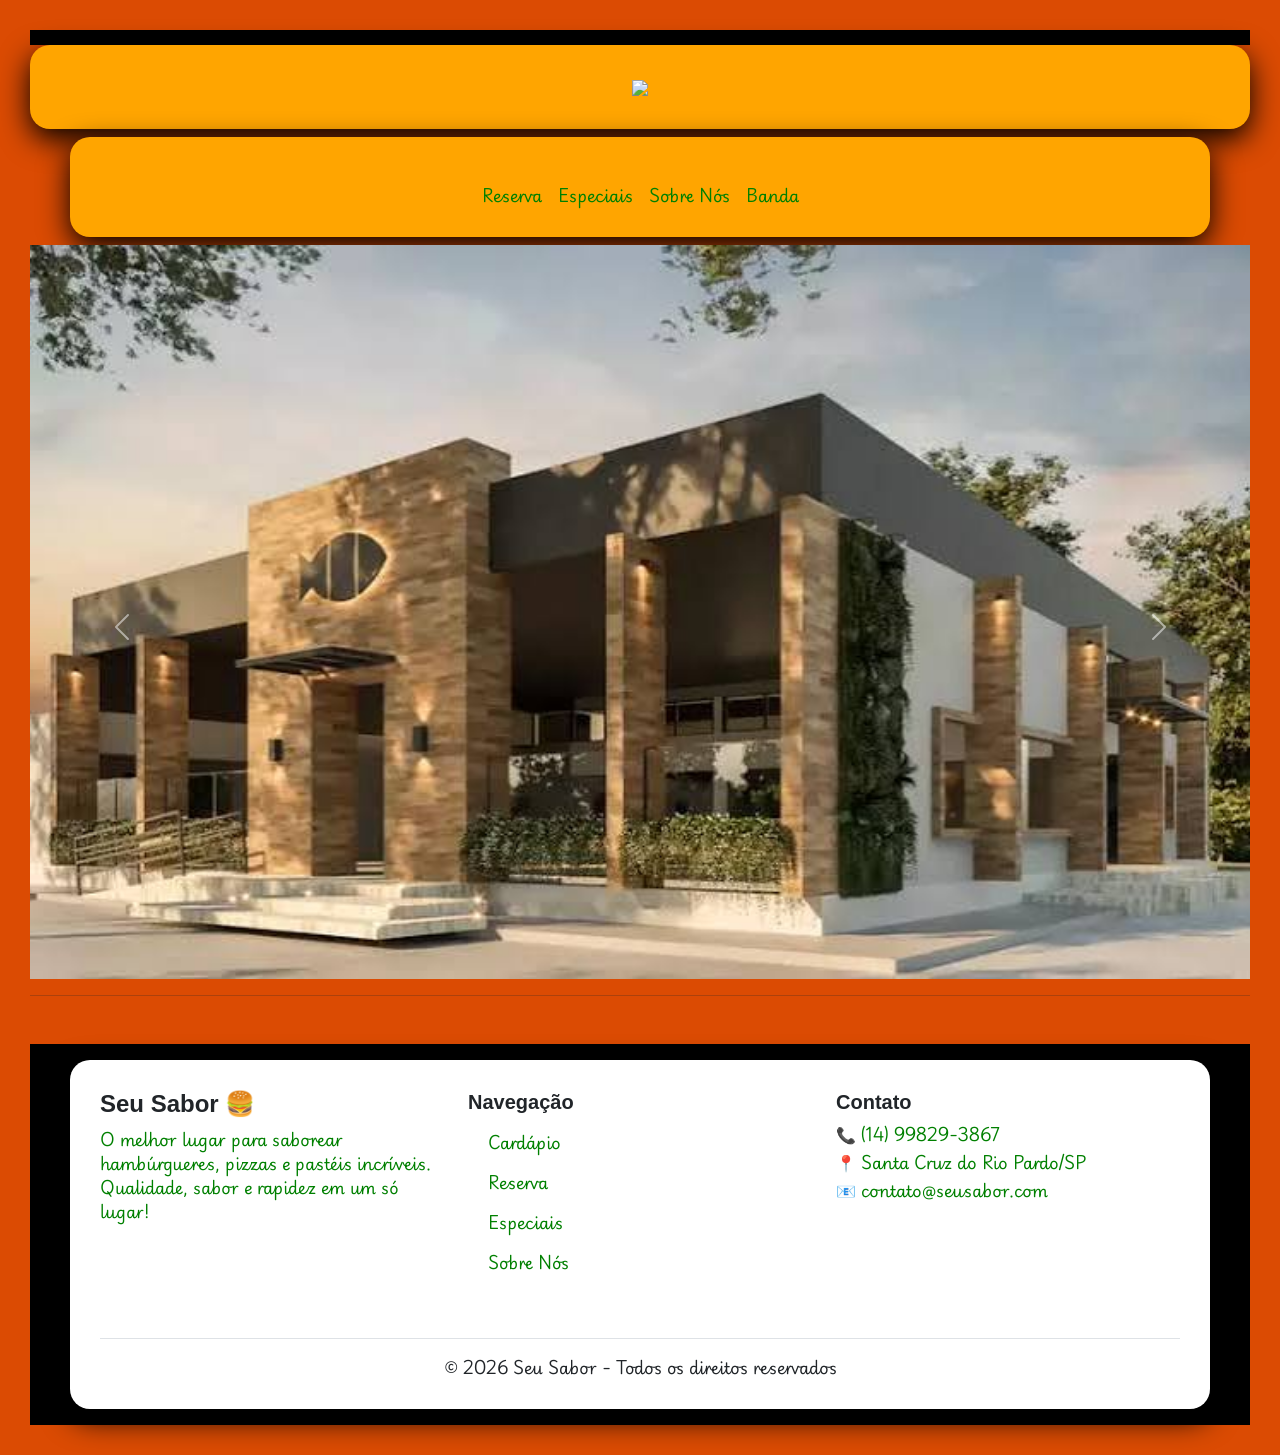
==== index.html @ ffcc9f8e "mat 0408" ====
<!DOCTYPE html>
<html lang="en">

<head>
  <meta charset="UTF-8">
  <meta name="viewport" content="width=device-width, initial-scale=1.0">
  <title>Seu Sabor</title>
  <link href="https://cdn.jsdelivr.net/npm/bootstrap@5.2.3/dist/css/bootstrap.min.css" rel="stylesheet"
    integrity="sha384-rbsA2VBKQhggwzxH7pPCaAqO46MgnOM80zW1RWuH61DGLwZJEdK2Kadq2F9CUG65" crossorigin="anonymous">
  <link rel="stylesheet" href="css/style.css">
</head>

<body>

    <header>
      <div class="container1 text-center"> <img src="img/Logo. SITEMAP.png" width="180"> </div>

      <nav class="navbar navbar-expand-lg ">
        <div class="container container1 justify-content-center">
          <div class="navbar-nav corfont">

            <a class="nav-link corfont" href="reserva.html">Reserva</a>
            <a class="nav-link corfont" href="especiaisdodia.html">Especiais</a>
            <a class="nav-link corfont" t href="sobrenós.html">Sobre Nós</a>
            <a class="nav-link corfont" href="banda.html">Banda</a>
          </div>
        </div>
      </nav>

    </header>




    <div id="carouselExampleInterval" class="carousel slide" data-bs-ride="carousel">
      <div class="carousel-inner">
        <div class="carousel-item active" data-bs-interval="2000">
          <img src="img/alibba.jpg" class="d-block w-100" alt="...">
        </div>
        <div class="carousel-item" data-bs-interval="2000">
          <img src="img/001 restaurante.jpg" class="d-block w-100" alt="...">
        </div>
        <div class="carousel-item" data-bs-interval="2000">
          <img src="img/comida13.jpg" class="d-block w-100" alt="...">
        </div>
      </div>
      <button class="carousel-control-prev" type="button" data-bs-target="#carouselExampleInterval"
        data-bs-slide="prev">
        <span class="carousel-control-prev-icon" aria-hidden="true"></span>
        <span class="visually-hidden">Previous</span>
      </button>
      <button class="carousel-control-next" type="button" data-bs-target="#carouselExampleInterval"
        data-bs-slide="next">
        <span class="carousel-control-next-icon" aria-hidden="true"></span>
        <span class="visually-hidden">Next</span>
      </button>
    </div>



    <hr>

    
     <!-- FOOTER -->

    <footer class="bg-black  pt-3
 pb-3 mt-5">
        <div class="container">
            <div class="row">

                <!-- LOGO / SOBRE -->
                <div class="col-md-4 mb-4">
                    <h4 class="fw-bold">Seu Sabor 🍔</h4>
                    <p class="corfont">
                        O melhor lugar para saborear hambúrgueres, pizzas e pastéis incríveis.
                        Qualidade, sabor e rapidez em um só lugar!
                    </p>
                </div>

                <!-- LINKS -->
                <div class="col-md-4 mb-4">
                    <h5 class="fw-bold">Navegação</h5>
                    <ul class="list-unstyled">
                        <li><a href="cardapio.html" class="text-decoration-none ">Cardápio</a></li>
                        <li><a href="reserva.html" class="text-decoration-none ">Reserva</a></li>
                        <li><a href="especiaisdodia.html" class="text-decoration-none ">Especiais</a></li>
                        <li><a href="sobrenos.html" class="text-decoration-none ">Sobre Nós</a></li>
                    </ul>
                </div>

                <!-- CONTATO -->
                <div class="col-md-4 mb-4 ">
                    <h5 class="fw-bold">Contato</h5>
                    <div class="corfont">
                        <p class=" mb-1">📞 (14) 99829-3867</p>
                        <p class=" mb-1">📍 Santa Cruz do Rio Pardo/SP</p>
                        <p class="corfont">📧 contato@seusabor.com</p>
                    </div>


                    <!-- REDES SOCIAIS -->
                    <div class="mt-3">
                        <a href="#" class="text-white me-3 fs-5">
                            <i class="bi bi-instagram"></i>
                        </a>
                        <a href="#" class="text-white me-3 fs-5">
                            <i class="bi bi-facebook"></i>
                        </a>
                        <a href="#" class="text-white me-3 fs-5">
                            <i class="bi bi-whatsapp"></i>
                        </a>
                    </div>
                </div>

            </div>

            <!-- LINHA FINAL -->
            <div class="text-center border-top pt-3 mt-3">
                <p class="mb-0 ">
                    © 2026 Seu Sabor - Todos os direitos reservados
                </p>
            </div>
        </div>

    </footer>
     <!-- FOOTER -->

    <script src="https://cdn.jsdelivr.net/npm/@popperjs/core@2.11.6/dist/umd/popper.min.js"
      integrity="sha384-oBqDVmMz9ATKxIep9tiCxS/Z9fNfEXiDAYTujMAeBAsjFuCZSmKbSSUnQlmh/jp3"
      crossorigin="anonymous"></script>
    <script src="https://cdn.jsdelivr.net/npm/bootstrap@5.2.3/dist/js/bootstrap.min.js"
      integrity="sha384-cuYeSxntonz0PPNlHhBs68uyIAVpIIOZZ5JqeqvYYIcEL727kskC66kF92t6Xl2V"
      crossorigin="anonymous"></script>
</body>

</html>
---- css/style.css ----
@import url('https://fonts.googleapis.com/css2?family=Autour+One&family=Frijole&family=Playwrite+GB+S:ital,wght@0,100..400;1,100..400&display=swap');

/* =========================
   RESET
========================= */

* {
    margin: 0;
    padding: 0;
    box-sizing: border-box;
}

/* =========================
   BODY
========================= */

body {
    background: #f2f2f3;
   
    padding: 40px 20px;
    font-family: Arial, sans-serif;
}

/* =========================
   TEXTOS
========================= */

p {
    font-family: "Playwrite GB S", cursive;
}

/* =========================
   LINKS
========================= */

a {
    height: 40px;
    line-height: 40px;
    padding: 20px;
    text-decoration: none;
    color: green;
    font-family: "Playwrite GB S", cursive;
    font-weight: 900;
}

a:hover {
    color: rgb(14, 168, 116);
}

/* =========================
   HEADER
========================= */

header {
    
    text-align: center;
    border-top: 15px solid black;
}

.mei {
    width: 100%;
    height: 40px;
    line-height: 40px;
    background: black;
    color: aquamarine;
}

/* =========================
   RODAPÉ
========================= */

.roda {
    width: 100%;
    height: 120px;
    line-height: 35px;
    text-align: center;
    font-size: 20px;
    background: orange;
    border-top: 15px solid black;
    border-bottom: 30px solid black;
}

/* =========================
   CONTAINER
========================= */
.container{
background:white;
padding:30px;
border-radius:20px;
box-shadow:0 10px 30px black;
}


.container1{
background: orange;
padding:30px;
border-radius:20px;
box-shadow:0 10px 30px black;
}


.titulo {
    text-align: center;
    margin-bottom: 40px;
    font-size: 2.5rem;
}

/* =========================
   CARD
========================= */

.card {
    display: flex;
    align-items: center;
    margin: 30px 0;
    padding: 20px;
    border-radius: 20px;
    background: linear-gradient(145deg, #c24f02, #0f172a);
    box-shadow: 0 10px 25px rgba(223, 3, 3, 0.5);
    transition: .3s;
}

.card:hover {
    transform: scale(1.02);
}

.card:nth-child(even) {
    flex-direction: row-reverse;
}

/* =========================
   IMAGEM
========================= */

.card img {
    width: 180px;
    height: 180px;
    margin: 0 20px;
    border-radius: 15px;
    object-fit: cover;
}

/* =========================
   TEXTO DO CARD
========================= */

.card-text {
    max-width: 600px;
}

.card-text h2 {
    margin-bottom: 10px;
    color: #f66a06e5;
}

.card-text p {
    opacity: .8;
}

/* =========================
   BOTÕES
========================= */

button {
    margin-top: 10px;
    padding: 8px 15px;
    border: none;
    border-radius: 10px;
    background: #38bdf8;
    color: black;
    cursor: pointer;
    font-weight: bold;
    transition: .3s;
}

button:hover {
    background: #0ea5e9;
}

.test:hover {
    background: #ffc107;
    color: black;
}

/* =========================
   RESPONSIVO
========================= */

@media (max-width: 768px) {

    .card {
        flex-direction: column !important;
        text-align: center;
    }

    .card img {
        margin: 0 0 15px;
    }
}
*{
margin:0;
padding:0;
box-sizing:border-box;
font-family:Arial;
}

body{

background:#db4b03;
padding:30px;
}



h1{

text-align:center;

margin-bottom:30px;

color:#ff6600;

}

h2{

margin-top:30px;

margin-bottom:15px;

color:#222;

border-left:8px solid orange;

padding-left:10px;

}

label{

display:block;

margin-top:15px;

font-weight:bold;

}

input,
select,
textarea{

width:100%;

padding:12px;

margin-top:5px;

border-radius:10px;

border:1px solid #bbb;

}

textarea{

resize:none;

}

button{

width:100%;

padding:15px;

margin-top:30px;

background:#ff6600;

color:white;

font-size:18px;

border:none;

border-radius:15px;

cursor:pointer;

transition:.4s;

}

button:hover{

background:#d85600;

}

#resultado{

margin-top:30px;

padding:20px;

background:#e8ffe7;

display:none;

border-radius:15px;

}

.corfont{
    color: green;

}
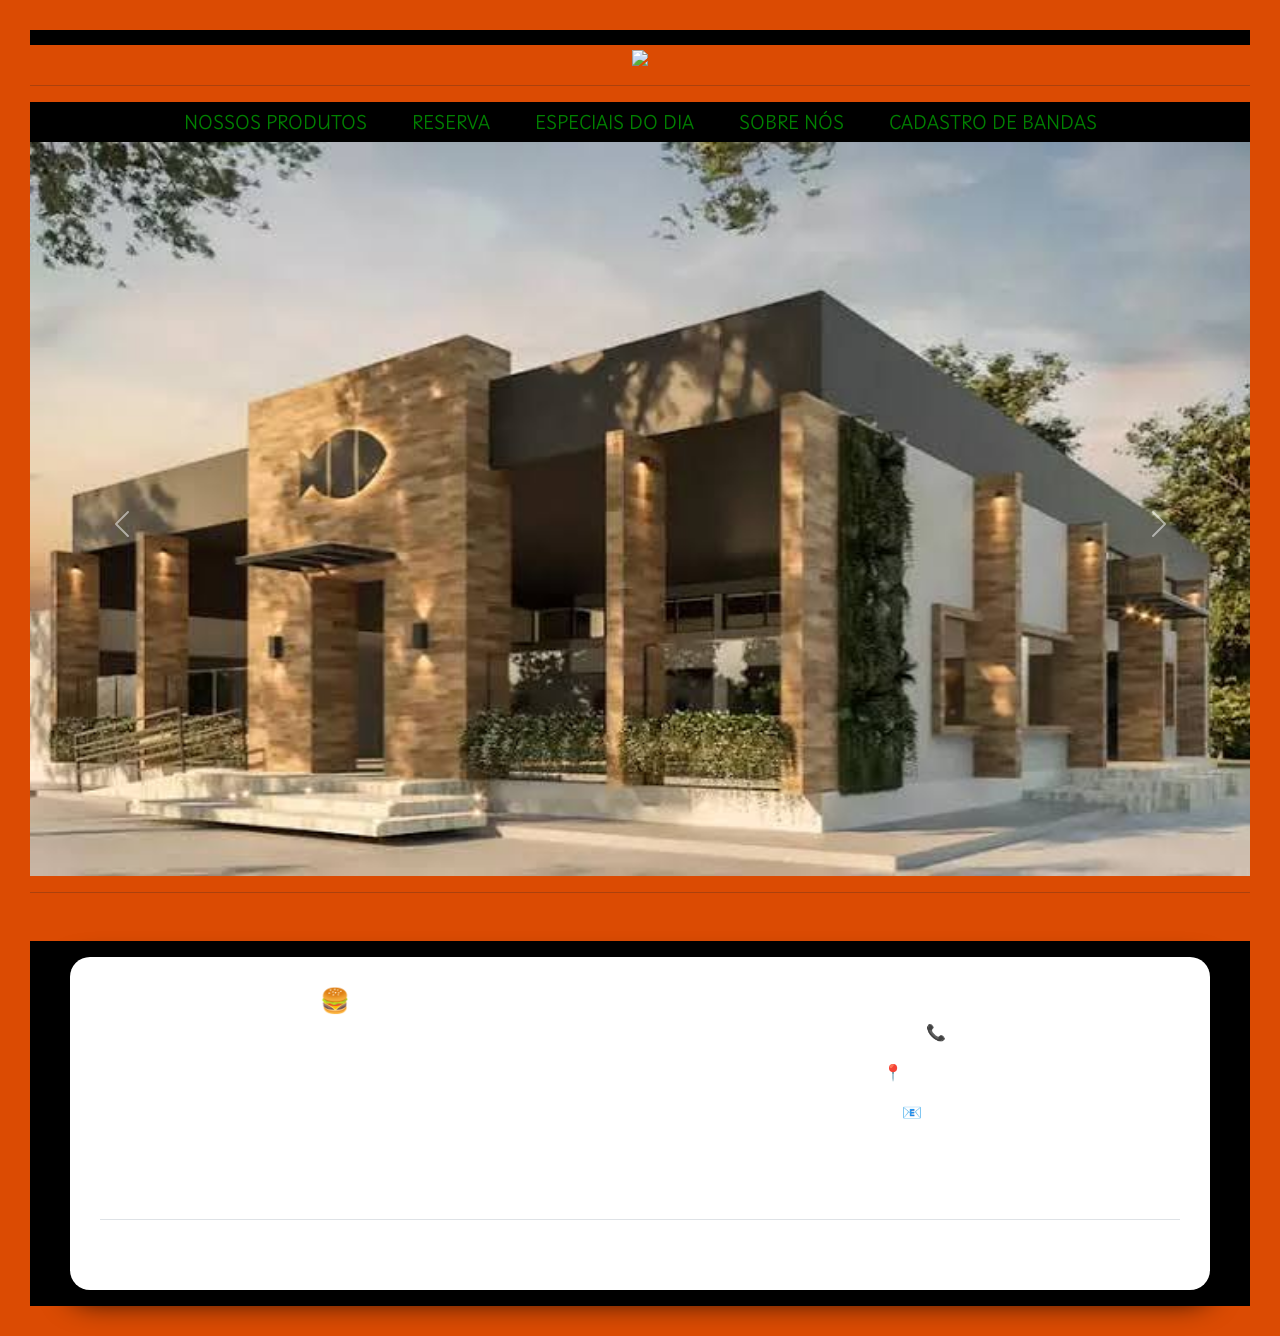
==== commit c929f4d8: "0408final" ====
--- a/index.html
+++ b/index.html
@@ -5,31 +5,33 @@
   <meta charset="UTF-8">
   <meta name="viewport" content="width=device-width, initial-scale=1.0">
   <title>Seu Sabor</title>
-  <link href="https://cdn.jsdelivr.net/npm/bootstrap@5.2.3/dist/css/bootstrap.min.css" rel="stylesheet"
-    integrity="sha384-rbsA2VBKQhggwzxH7pPCaAqO46MgnOM80zW1RWuH61DGLwZJEdK2Kadq2F9CUG65" crossorigin="anonymous">
+    <link href="https://cdn.jsdelivr.net/npm/bootstrap@5.2.3/dist/css/bootstrap.min.css" rel="stylesheet" integrity="sha384-rbsA2VBKQhggwzxH7pPCaAqO46MgnOM80zW1RWuH61DGLwZJEdK2Kadq2F9CUG65" crossorigin="anonymous">
   <link rel="stylesheet" href="css/style.css">
 </head>
 
 <body>
-
-    <header>
-      <div class="container1 text-center"> <img src="img/Logo. SITEMAP.png" width="180"> </div>
-
-      <nav class="navbar navbar-expand-lg ">
-        <div class="container container1 justify-content-center">
-          <div class="navbar-nav corfont">
-
-            <a class="nav-link corfont" href="reserva.html">Reserva</a>
-            <a class="nav-link corfont" href="especiaisdodia.html">Especiais</a>
-            <a class="nav-link corfont" t href="sobrenós.html">Sobre Nós</a>
-            <a class="nav-link corfont" href="banda.html">Banda</a>
-          </div>
-        </div>
-      </nav>
-
-    </header>
-
-
+  <header>
+    <div class="header">
+      <img src="img/Logo. SITEMAP.png" width="200">
+    </div>
+    <hr>
+    <div class="mei">
+      <a href="cardapio.html">
+        <td>NOSSOS PRODUTOS</td>
+      </a>
+      <a href="reserva.html">
+        <td>RESERVA</td>
+      </a>
+      <a href="agenda.html">
+        <td>ESPECIAIS DO DIA</td>
+      </a>
+      <a href="sobrenós.html">
+        <td>SOBRE NÓS</td>
+      </a>
+       <a href="banda.html">
+        <td>CADASTRO DE BANDAS</td>
+      </a>
+    </div>
 
 
     <div id="carouselExampleInterval" class="carousel slide" data-bs-ride="carousel">
@@ -38,10 +40,10 @@
           <img src="img/alibba.jpg" class="d-block w-100" alt="...">
         </div>
         <div class="carousel-item" data-bs-interval="2000">
-          <img src="img/001 restaurante.jpg" class="d-block w-100" alt="...">
+        <img src="img/001 restaurante.jpg" class="d-block w-100" alt="...">
         </div>
         <div class="carousel-item" data-bs-interval="2000">
-          <img src="img/comida13.jpg" class="d-block w-100" alt="...">
+        <img src="img/comida13.jpg"class="d-block w-100" alt="...">
         </div>
       </div>
       <button class="carousel-control-prev" type="button" data-bs-target="#carouselExampleInterval"
@@ -59,78 +61,58 @@
 
 
     <hr>
+    <footer class="bg-black text-white pt-3 pb-3 mt-5">
 
-    
-     <!-- FOOTER -->
+    <div class="container">
 
-    <footer class="bg-black  pt-3
- pb-3 mt-5">
-        <div class="container">
-            <div class="row">
+        <div class="row">
 
-                <!-- LOGO / SOBRE -->
-                <div class="col-md-4 mb-4">
-                    <h4 class="fw-bold">Seu Sabor 🍔</h4>
-                    <p class="corfont">
-                        O melhor lugar para saborear hambúrgueres, pizzas e pastéis incríveis.
-                        Qualidade, sabor e rapidez em um só lugar!
-                    </p>
-                </div>
+            <div class="col-md-4 mb-4">
+                <h4 class="fw-bold">Seu Sabor 🍔</h4>
 
-                <!-- LINKS -->
-                <div class="col-md-4 mb-4">
-                    <h5 class="fw-bold">Navegação</h5>
-                    <ul class="list-unstyled">
-                        <li><a href="cardapio.html" class="text-decoration-none ">Cardápio</a></li>
-                        <li><a href="reserva.html" class="text-decoration-none ">Reserva</a></li>
-                        <li><a href="especiaisdodia.html" class="text-decoration-none ">Especiais</a></li>
-                        <li><a href="sobrenos.html" class="text-decoration-none ">Sobre Nós</a></li>
-                    </ul>
-                </div>
+                <p>
+                    O melhor lugar para saborear hambúrgueres, pizzas e pastéis incríveis.
+                    Qualidade, sabor e rapidez em um só lugar!
+                </p>
+            </div>
 
-                <!-- CONTATO -->
-                <div class="col-md-4 mb-4 ">
-                    <h5 class="fw-bold">Contato</h5>
-                    <div class="corfont">
-                        <p class=" mb-1">📞 (14) 99829-3867</p>
-                        <p class=" mb-1">📍 Santa Cruz do Rio Pardo/SP</p>
-                        <p class="corfont">📧 contato@seusabor.com</p>
-                    </div>
+            <div class="col-md-4 mb-4">
 
+                <h5 class="fw-bold">Navegação</h5>
 
-                    <!-- REDES SOCIAIS -->
-                    <div class="mt-3">
-                        <a href="#" class="text-white me-3 fs-5">
-                            <i class="bi bi-instagram"></i>
-                        </a>
-                        <a href="#" class="text-white me-3 fs-5">
-                            <i class="bi bi-facebook"></i>
-                        </a>
-                        <a href="#" class="text-white me-3 fs-5">
-                            <i class="bi bi-whatsapp"></i>
-                        </a>
-                    </div>
-                </div>
+                <ul class="list-unstyled">
+                    <li><a href="cardapio.html" class="text-decoration-none text-white">Cardápio</a></li>
+                    <li><a href="reserva.html" class="text-decoration-none text-white">Reserva</a></li>
+                    <li><a href="agenda.html" class="text-decoration-none text-white">Especiais</a></li>
+                    <li><a href="sobrenos.html" class="text-decoration-none text-white">Sobre Nós</a></li>
+                </ul>
 
             </div>
 
-            <!-- LINHA FINAL -->
-            <div class="text-center border-top pt-3 mt-3">
-                <p class="mb-0 ">
-                    © 2026 Seu Sabor - Todos os direitos reservados
-                </p>
+            <div class="col-md-4 mb-4">
+
+                <h5 class="fw-bold">Contato</h5>
+
+                <p>📞 (14) 99829-3867</p>
+                <p>📍 Santa Cruz do Rio Pardo/SP</p>
+                <p>📧 contato@seusabor.com</p>
+
             </div>
+
         </div>
 
-    </footer>
-     <!-- FOOTER -->
+        <div class="text-center border-top pt-3">
+            <p class="mb-0">
+                © 2026 Seu Sabor - Todos os direitos reservados
+            </p>
+        </div>
 
-    <script src="https://cdn.jsdelivr.net/npm/@popperjs/core@2.11.6/dist/umd/popper.min.js"
-      integrity="sha384-oBqDVmMz9ATKxIep9tiCxS/Z9fNfEXiDAYTujMAeBAsjFuCZSmKbSSUnQlmh/jp3"
-      crossorigin="anonymous"></script>
-    <script src="https://cdn.jsdelivr.net/npm/bootstrap@5.2.3/dist/js/bootstrap.min.js"
-      integrity="sha384-cuYeSxntonz0PPNlHhBs68uyIAVpIIOZZ5JqeqvYYIcEL727kskC66kF92t6Xl2V"
-      crossorigin="anonymous"></script>
-</body>
+    </div>
+
+</footer>
+
+ <script src="https://cdn.jsdelivr.net/npm/@popperjs/core@2.11.6/dist/umd/popper.min.js" integrity="sha384-oBqDVmMz9ATKxIep9tiCxS/Z9fNfEXiDAYTujMAeBAsjFuCZSmKbSSUnQlmh/jp3" crossorigin="anonymous"></script>
+<script src="https://cdn.jsdelivr.net/npm/bootstrap@5.2.3/dist/js/bootstrap.min.js" integrity="sha384-cuYeSxntonz0PPNlHhBs68uyIAVpIIOZZ5JqeqvYYIcEL727kskC66kF92t6Xl2V" crossorigin="anonymous"></script>
+  </body>
 
 </html>
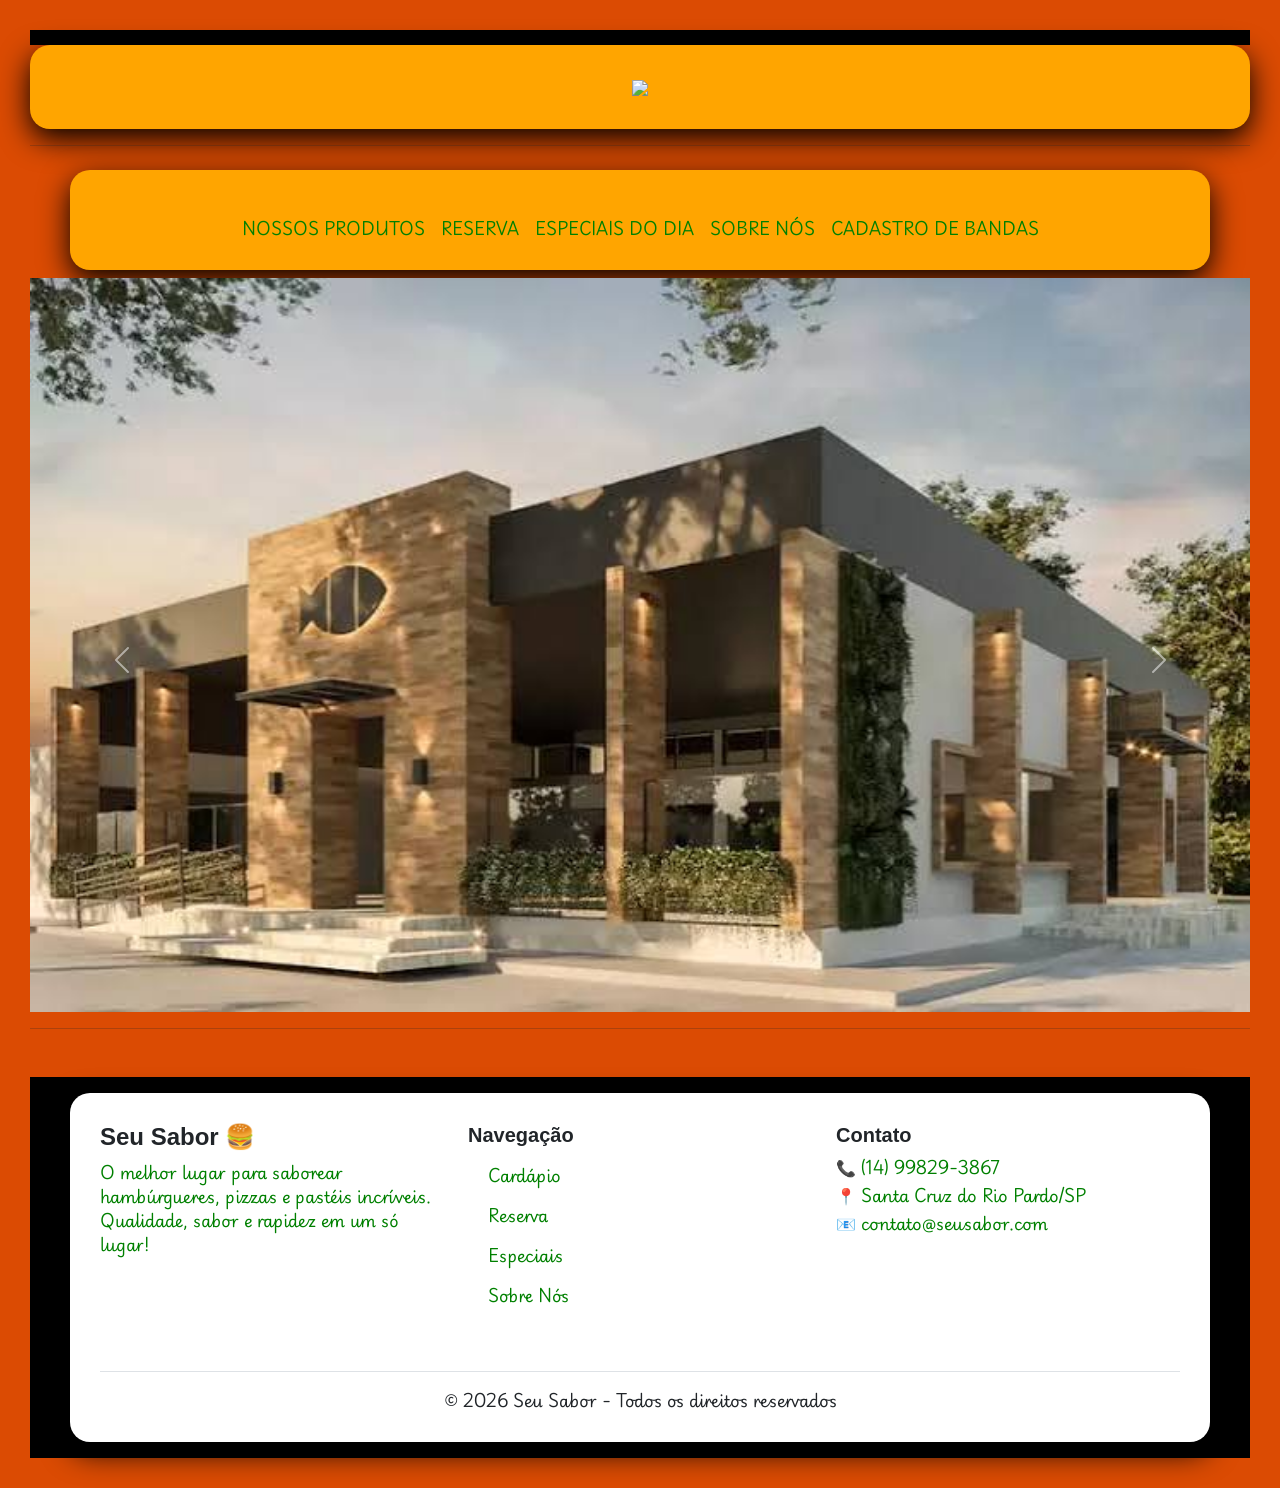
==== commit b9754103: "Merge branch 'main' of https://github.com/murilodsouzar-create/ProjetoIntegrador" ====
--- a/index.html
+++ b/index.html
@@ -5,33 +5,28 @@
   <meta charset="UTF-8">
   <meta name="viewport" content="width=device-width, initial-scale=1.0">
   <title>Seu Sabor</title>
-    <link href="https://cdn.jsdelivr.net/npm/bootstrap@5.2.3/dist/css/bootstrap.min.css" rel="stylesheet" integrity="sha384-rbsA2VBKQhggwzxH7pPCaAqO46MgnOM80zW1RWuH61DGLwZJEdK2Kadq2F9CUG65" crossorigin="anonymous">
+  <link href="https://cdn.jsdelivr.net/npm/bootstrap@5.2.3/dist/css/bootstrap.min.css" rel="stylesheet"
+    integrity="sha384-rbsA2VBKQhggwzxH7pPCaAqO46MgnOM80zW1RWuH61DGLwZJEdK2Kadq2F9CUG65" crossorigin="anonymous">
   <link rel="stylesheet" href="css/style.css">
 </head>
 
 <body>
-  <header>
-    <div class="header">
-      <img src="img/Logo. SITEMAP.png" width="200">
+<header>
+  <div class="container1 text-center"><img src="img/Logo. SITEMAP.png" width="200"></div>
+  <hr>
+  <nav class="navbar navbar-expand-lg">
+    <div class="container container1 justify-content-center">
+      <div class="navbar-nav corfont">
+        <a class="nav-link corfont" href="cardapio.html">NOSSOS PRODUTOS</a>
+        <a class="nav-link corfont" href="reserva.html">RESERVA</a>
+        <a class="nav-link corfont" href="agenda.html">ESPECIAIS DO DIA</a>
+        <a class="nav-link corfont" href="sobrenós.html">SOBRE NÓS</a>
+        <a class="nav-link corfont" href="banda.html">CADASTRO DE BANDAS</a>
+      </div>
     </div>
-    <hr>
-    <div class="mei">
-      <a href="cardapio.html">
-        <td>NOSSOS PRODUTOS</td>
-      </a>
-      <a href="reserva.html">
-        <td>RESERVA</td>
-      </a>
-      <a href="agenda.html">
-        <td>ESPECIAIS DO DIA</td>
-      </a>
-      <a href="sobrenós.html">
-        <td>SOBRE NÓS</td>
-      </a>
-       <a href="banda.html">
-        <td>CADASTRO DE BANDAS</td>
-      </a>
-    </div>
+  </nav>
+</header>
+
 
 
     <div id="carouselExampleInterval" class="carousel slide" data-bs-ride="carousel">
@@ -40,10 +35,10 @@
           <img src="img/alibba.jpg" class="d-block w-100" alt="...">
         </div>
         <div class="carousel-item" data-bs-interval="2000">
-        <img src="img/001 restaurante.jpg" class="d-block w-100" alt="...">
+          <img src="img/001 restaurante.jpg" class="d-block w-100" alt="...">
         </div>
         <div class="carousel-item" data-bs-interval="2000">
-        <img src="img/comida13.jpg"class="d-block w-100" alt="...">
+          <img src="img/comida13.jpg" class="d-block w-100" alt="...">
         </div>
       </div>
       <button class="carousel-control-prev" type="button" data-bs-target="#carouselExampleInterval"
@@ -61,58 +56,78 @@
 
 
     <hr>
-    <footer class="bg-black text-white pt-3 pb-3 mt-5">
 
-    <div class="container">
+    
+     <!-- FOOTER -->
 
-        <div class="row">
+    <footer class="bg-black  pt-3
+ pb-3 mt-5">
+        <div class="container">
+            <div class="row">
 
-            <div class="col-md-4 mb-4">
-                <h4 class="fw-bold">Seu Sabor 🍔</h4>
+                <!-- LOGO / SOBRE -->
+                <div class="col-md-4 mb-4">
+                    <h4 class="fw-bold">Seu Sabor 🍔</h4>
+                    <p class="corfont">
+                        O melhor lugar para saborear hambúrgueres, pizzas e pastéis incríveis.
+                        Qualidade, sabor e rapidez em um só lugar!
+                    </p>
+                </div>
 
-                <p>
-                    O melhor lugar para saborear hambúrgueres, pizzas e pastéis incríveis.
-                    Qualidade, sabor e rapidez em um só lugar!
-                </p>
-            </div>
+                <!-- LINKS -->
+                <div class="col-md-4 mb-4">
+                    <h5 class="fw-bold">Navegação</h5>
+                    <ul class="list-unstyled">
+                        <li><a href="cardapio.html" class="text-decoration-none ">Cardápio</a></li>
+                        <li><a href="reserva.html" class="text-decoration-none ">Reserva</a></li>
+                        <li><a href="especiaisdodia.html" class="text-decoration-none ">Especiais</a></li>
+                        <li><a href="sobrenos.html" class="text-decoration-none ">Sobre Nós</a></li>
+                    </ul>
+                </div>
 
-            <div class="col-md-4 mb-4">
+                <!-- CONTATO -->
+                <div class="col-md-4 mb-4 ">
+                    <h5 class="fw-bold">Contato</h5>
+                    <div class="corfont">
+                        <p class=" mb-1">📞 (14) 99829-3867</p>
+                        <p class=" mb-1">📍 Santa Cruz do Rio Pardo/SP</p>
+                        <p class="corfont">📧 contato@seusabor.com</p>
+                    </div>
 
-                <h5 class="fw-bold">Navegação</h5>
 
-                <ul class="list-unstyled">
-                    <li><a href="cardapio.html" class="text-decoration-none text-white">Cardápio</a></li>
-                    <li><a href="reserva.html" class="text-decoration-none text-white">Reserva</a></li>
-                    <li><a href="agenda.html" class="text-decoration-none text-white">Especiais</a></li>
-                    <li><a href="sobrenos.html" class="text-decoration-none text-white">Sobre Nós</a></li>
-                </ul>
+                    <!-- REDES SOCIAIS -->
+                    <div class="mt-3">
+                        <a href="#" class="text-white me-3 fs-5">
+                            <i class="bi bi-instagram"></i>
+                        </a>
+                        <a href="#" class="text-white me-3 fs-5">
+                            <i class="bi bi-facebook"></i>
+                        </a>
+                        <a href="#" class="text-white me-3 fs-5">
+                            <i class="bi bi-whatsapp"></i>
+                        </a>
+                    </div>
+                </div>
 
             </div>
 
-            <div class="col-md-4 mb-4">
-
-                <h5 class="fw-bold">Contato</h5>
-
-                <p>📞 (14) 99829-3867</p>
-                <p>📍 Santa Cruz do Rio Pardo/SP</p>
-                <p>📧 contato@seusabor.com</p>
-
+            <!-- LINHA FINAL -->
+            <div class="text-center border-top pt-3 mt-3">
+                <p class="mb-0 ">
+                    © 2026 Seu Sabor - Todos os direitos reservados
+                </p>
             </div>
-
         </div>
 
-        <div class="text-center border-top pt-3">
-            <p class="mb-0">
-                © 2026 Seu Sabor - Todos os direitos reservados
-            </p>
-        </div>
+    </footer>
+     <!-- FOOTER -->
 
-    </div>
-
-</footer>
-
- <script src="https://cdn.jsdelivr.net/npm/@popperjs/core@2.11.6/dist/umd/popper.min.js" integrity="sha384-oBqDVmMz9ATKxIep9tiCxS/Z9fNfEXiDAYTujMAeBAsjFuCZSmKbSSUnQlmh/jp3" crossorigin="anonymous"></script>
-<script src="https://cdn.jsdelivr.net/npm/bootstrap@5.2.3/dist/js/bootstrap.min.js" integrity="sha384-cuYeSxntonz0PPNlHhBs68uyIAVpIIOZZ5JqeqvYYIcEL727kskC66kF92t6Xl2V" crossorigin="anonymous"></script>
-  </body>
+    <script src="https://cdn.jsdelivr.net/npm/@popperjs/core@2.11.6/dist/umd/popper.min.js"
+      integrity="sha384-oBqDVmMz9ATKxIep9tiCxS/Z9fNfEXiDAYTujMAeBAsjFuCZSmKbSSUnQlmh/jp3"
+      crossorigin="anonymous"></script>
+    <script src="https://cdn.jsdelivr.net/npm/bootstrap@5.2.3/dist/js/bootstrap.min.js"
+      integrity="sha384-cuYeSxntonz0PPNlHhBs68uyIAVpIIOZZ5JqeqvYYIcEL727kskC66kF92t6Xl2V"
+      crossorigin="anonymous"></script>
+</body>
 
 </html>
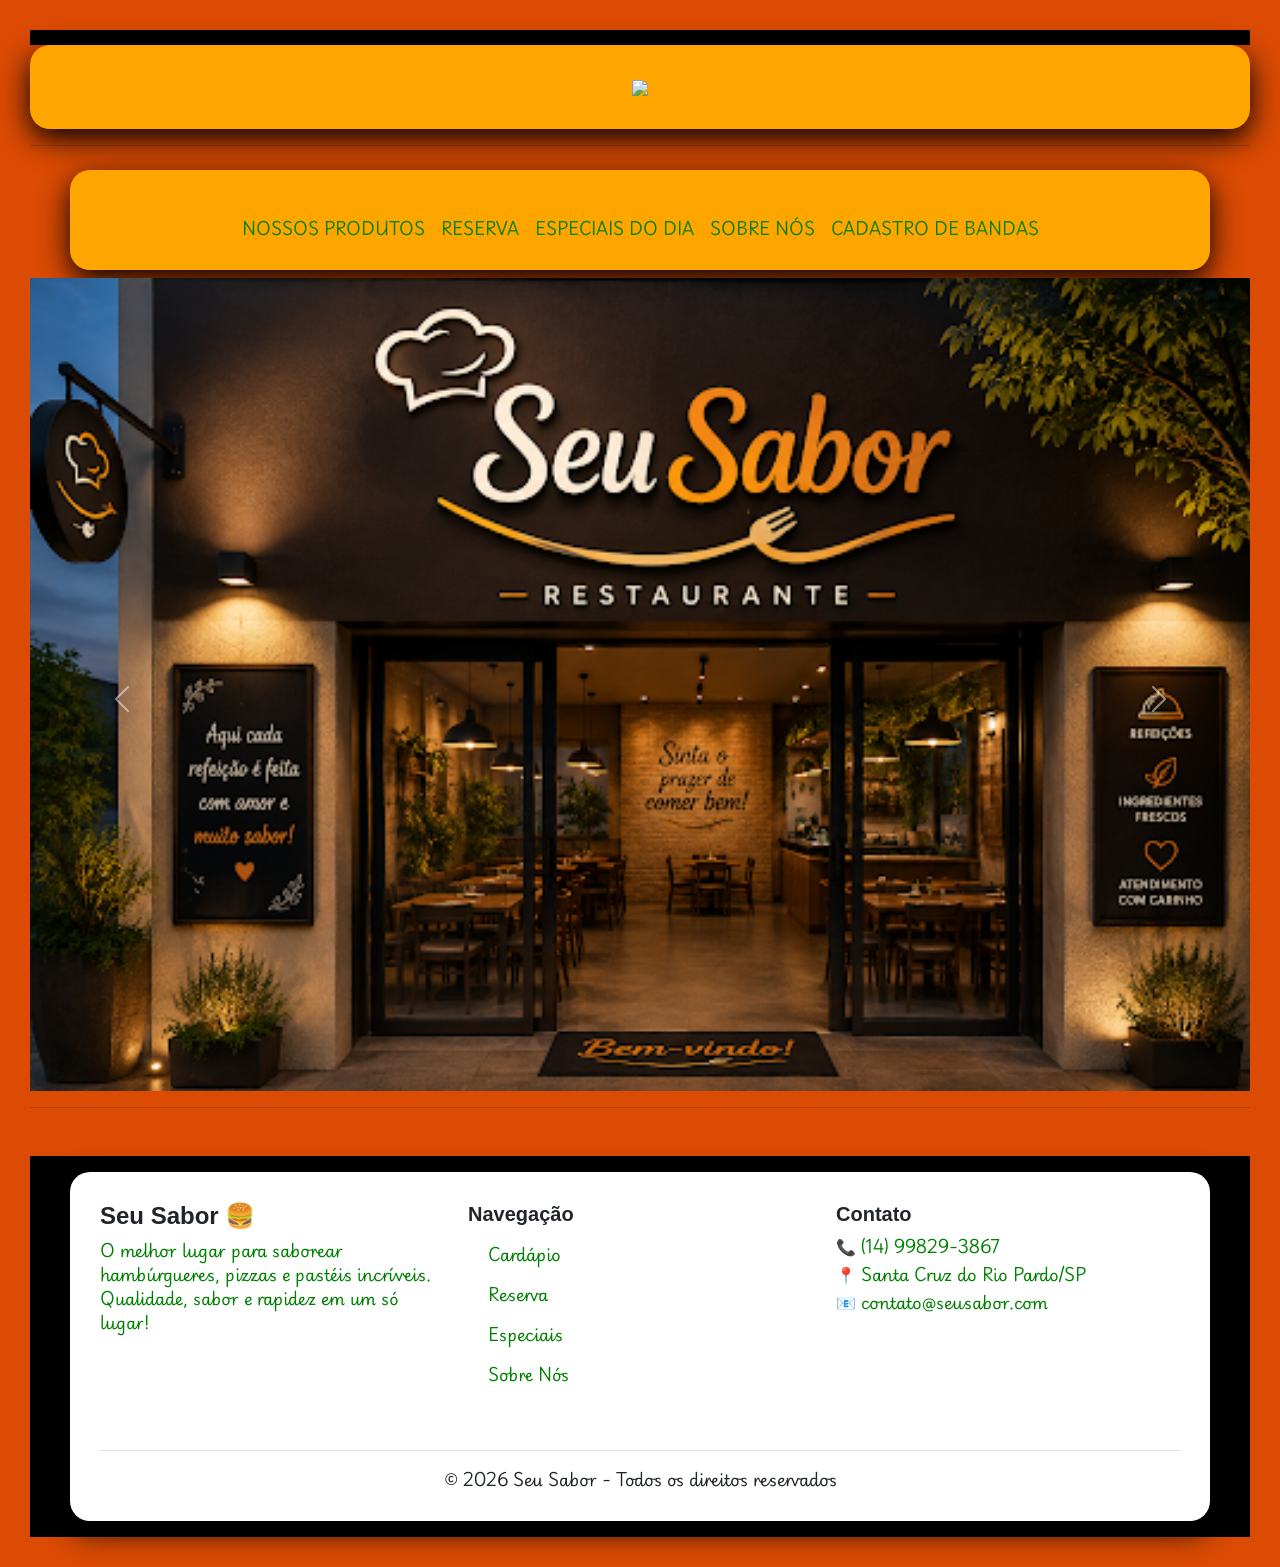
==== commit 6fb0c095: "Merge branch 'main' of https://github.com/murilodsouzar-create/ProjetoIntegrador" ====
--- a/index.html
+++ b/index.html
@@ -32,13 +32,13 @@
     <div id="carouselExampleInterval" class="carousel slide" data-bs-ride="carousel">
       <div class="carousel-inner">
         <div class="carousel-item active" data-bs-interval="2000">
-          <img src="img/alibba.jpg" class="d-block w-100" alt="...">
+          <img src="img/1 seusabor.png" class="d-block w-100" alt="...">
         </div>
         <div class="carousel-item" data-bs-interval="2000">
-          <img src="img/001 restaurante.jpg" class="d-block w-100" alt="...">
+          <img src="img/2 seusabor.png" class="d-block w-100" alt="...">
         </div>
         <div class="carousel-item" data-bs-interval="2000">
-          <img src="img/comida13.jpg" class="d-block w-100" alt="...">
+          <img src="img/4seusabor.png" class="d-block w-100" alt="...">
         </div>
       </div>
       <button class="carousel-control-prev" type="button" data-bs-target="#carouselExampleInterval"
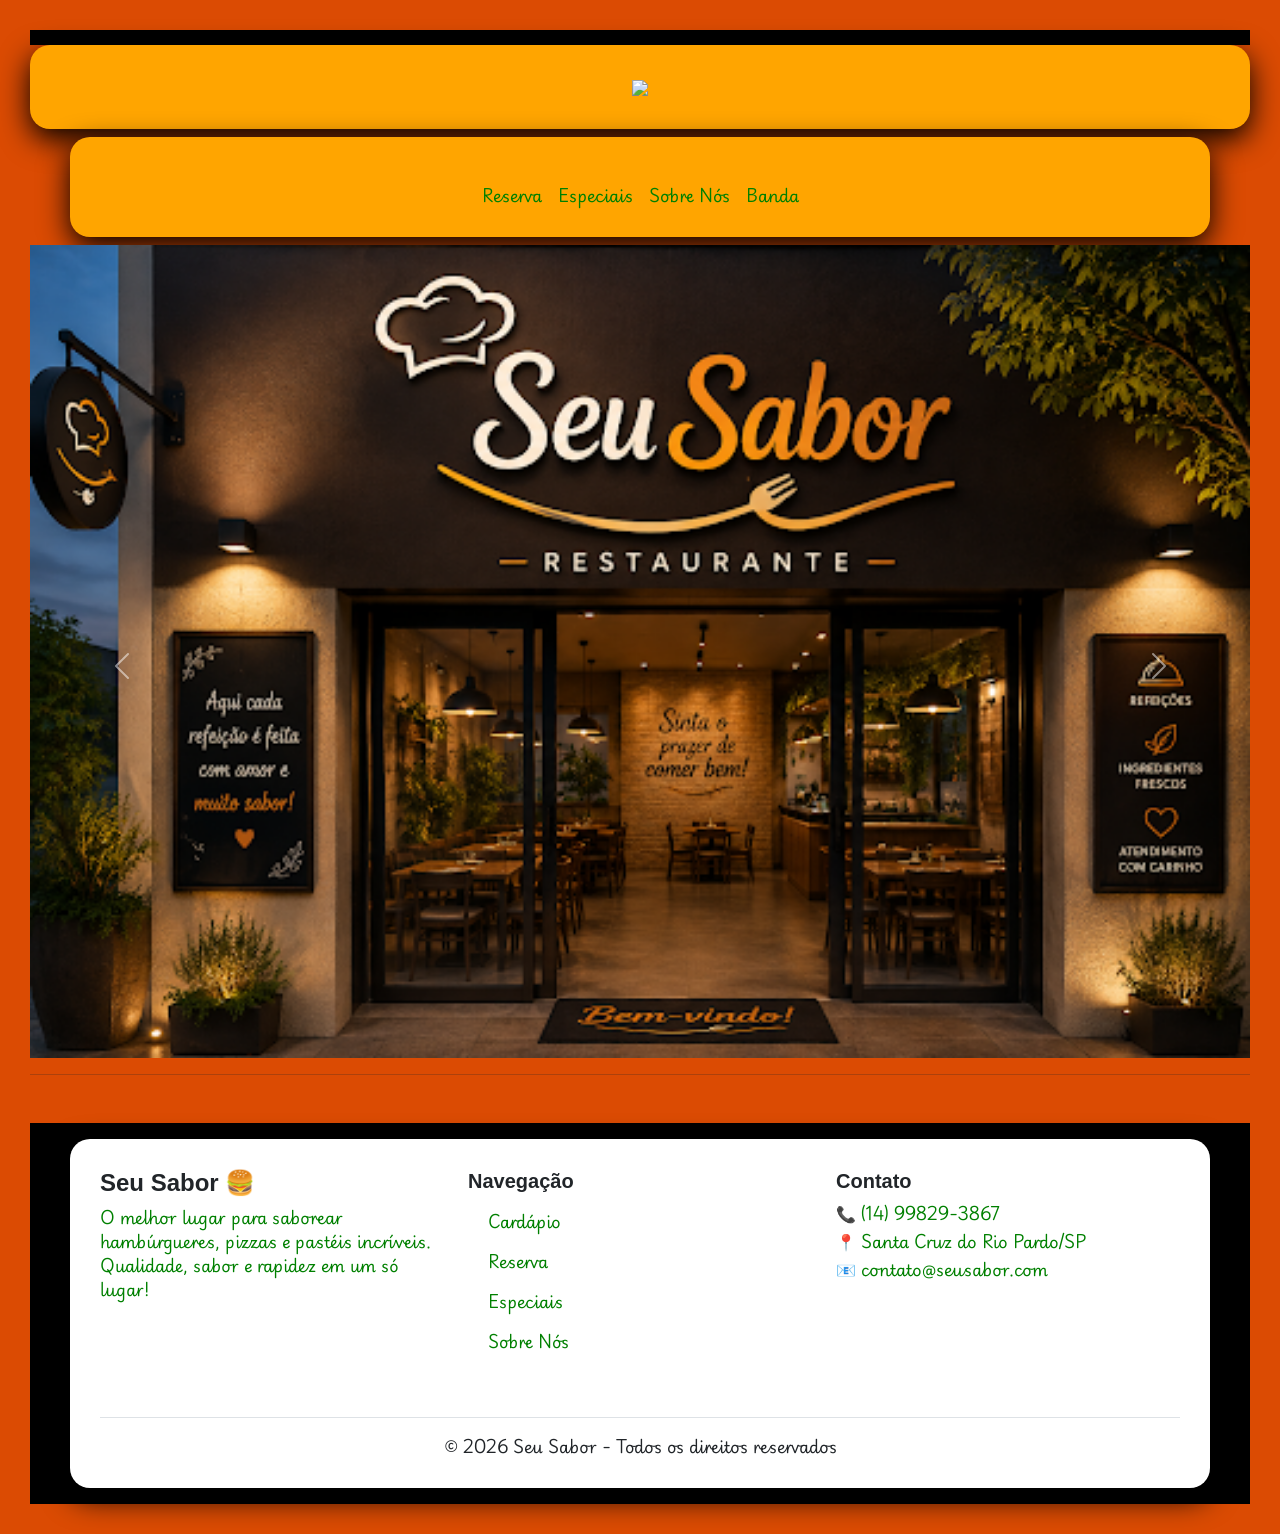
==== commit 8ffda2bd: "1008" ====
--- a/index.html
+++ b/index.html
@@ -11,21 +11,24 @@
 </head>
 
 <body>
-<header>
-  <div class="container1 text-center"><img src="img/Logo. SITEMAP.png" width="200"></div>
-  <hr>
-  <nav class="navbar navbar-expand-lg">
-    <div class="container container1 justify-content-center">
-      <div class="navbar-nav corfont">
-        <a class="nav-link corfont" href="cardapio.html">NOSSOS PRODUTOS</a>
-        <a class="nav-link corfont" href="reserva.html">RESERVA</a>
-        <a class="nav-link corfont" href="agenda.html">ESPECIAIS DO DIA</a>
-        <a class="nav-link corfont" href="sobrenós.html">SOBRE NÓS</a>
-        <a class="nav-link corfont" href="banda.html">CADASTRO DE BANDAS</a>
-      </div>
-    </div>
-  </nav>
-</header>
+
+    <header>
+      <div class="container1 text-center"> <img src="img/Logo. SITEMAP.png" width="180"> </div>
+
+      <nav class="navbar navbar-expand-lg ">
+        <div class="container container1 justify-content-center">
+          <div class="navbar-nav corfont">
+
+            <a class="nav-link corfont" href="reserva.html">Reserva</a>
+            <a class="nav-link corfont" href="especiaisdodia.html">Especiais</a>
+            <a class="nav-link corfont" t href="sobrenós.html">Sobre Nós</a>
+            <a class="nav-link corfont" href="banda.html">Banda</a>
+          </div>
+        </div>
+      </nav>
+
+    </header>
+
 
 
 
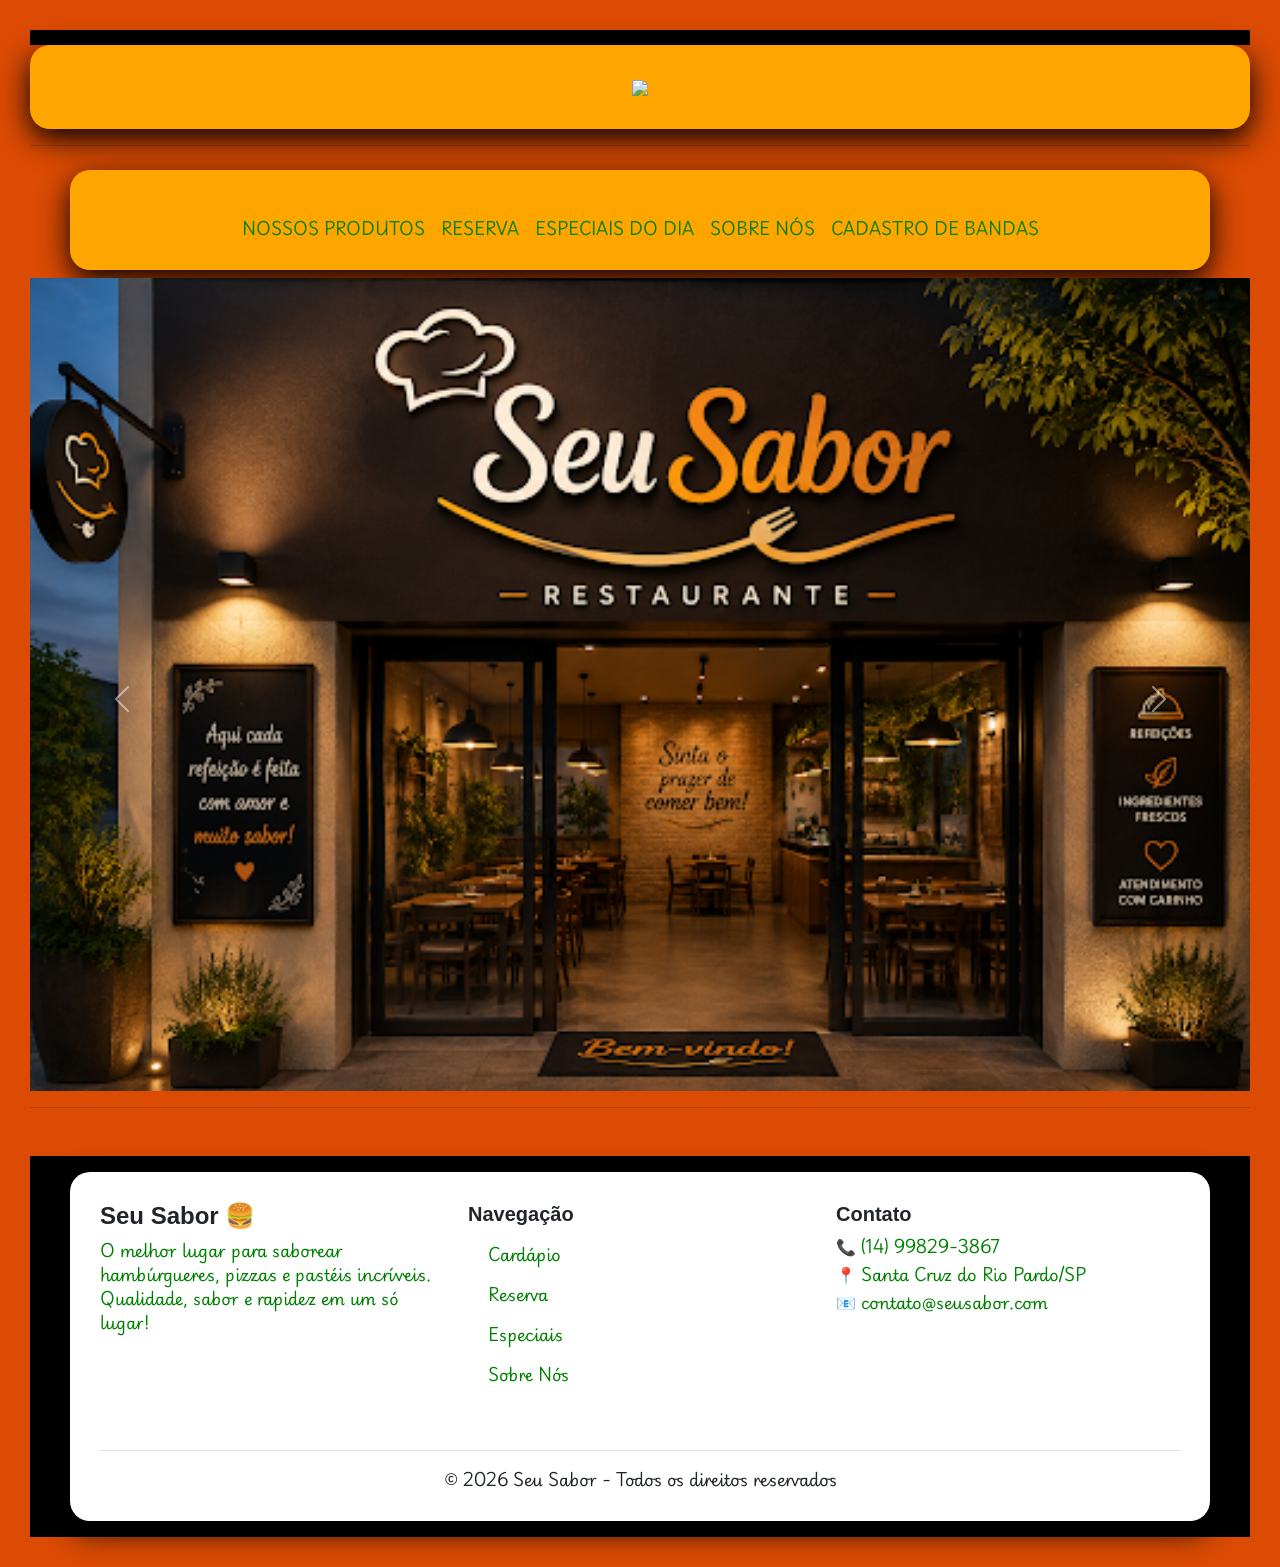
==== commit 1abbbee0: "Merge branch 'main' of https://github.com/murilodsouzar-create/ProjetoIntegrador" ====
--- a/index.html
+++ b/index.html
@@ -11,24 +11,21 @@
 </head>
 
 <body>
-
-    <header>
-      <div class="container1 text-center"> <img src="img/Logo. SITEMAP.png" width="180"> </div>
-
-      <nav class="navbar navbar-expand-lg ">
-        <div class="container container1 justify-content-center">
-          <div class="navbar-nav corfont">
-
-            <a class="nav-link corfont" href="reserva.html">Reserva</a>
-            <a class="nav-link corfont" href="especiaisdodia.html">Especiais</a>
-            <a class="nav-link corfont" t href="sobrenós.html">Sobre Nós</a>
-            <a class="nav-link corfont" href="banda.html">Banda</a>
-          </div>
-        </div>
-      </nav>
-
-    </header>
-
+<header>
+  <div class="container1 text-center"><img src="img/Logo. SITEMAP.png" width="200"></div>
+  <hr>
+  <nav class="navbar navbar-expand-lg">
+    <div class="container container1 justify-content-center">
+      <div class="navbar-nav corfont">
+        <a class="nav-link corfont" href="cardapio.html">NOSSOS PRODUTOS</a>
+        <a class="nav-link corfont" href="reserva.html">RESERVA</a>
+        <a class="nav-link corfont" href="agenda.html">ESPECIAIS DO DIA</a>
+        <a class="nav-link corfont" href="sobrenós.html">SOBRE NÓS</a>
+        <a class="nav-link corfont" href="banda.html">CADASTRO DE BANDAS</a>
+      </div>
+    </div>
+  </nav>
+</header>
 
 
 
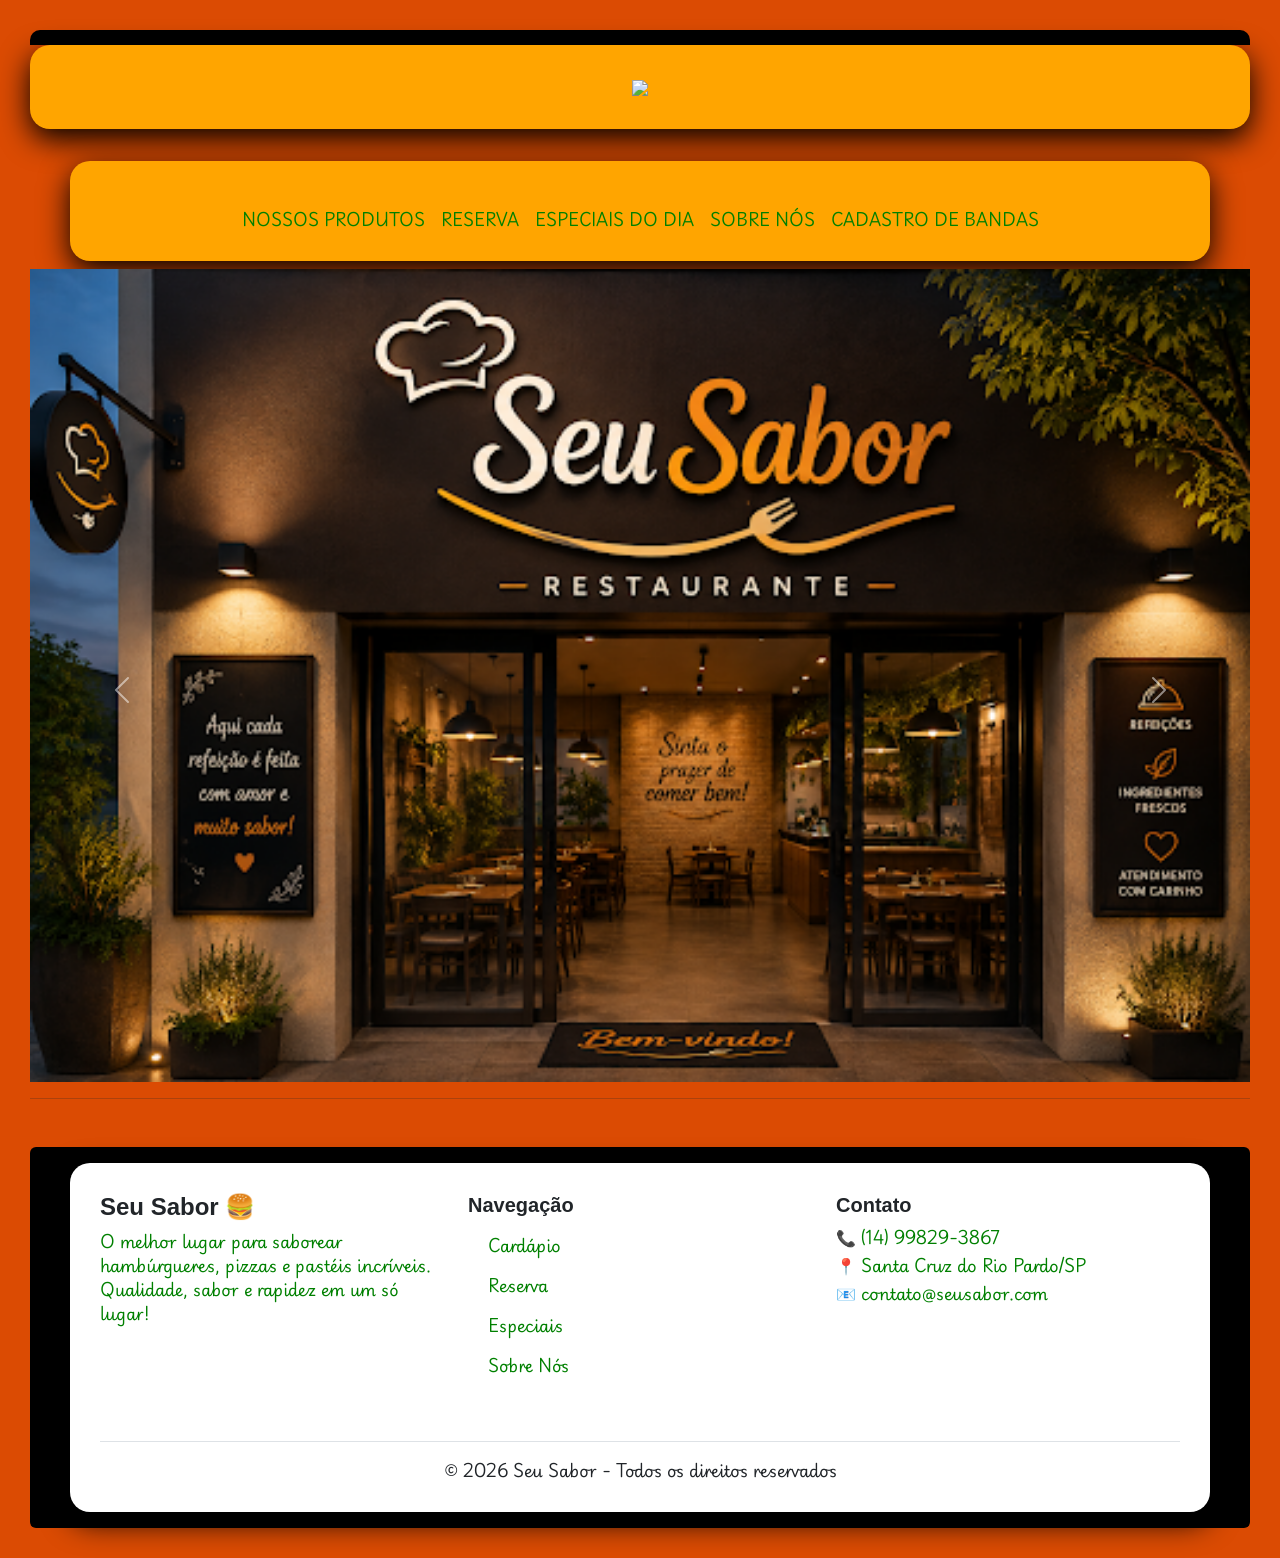
==== commit 21ddfa56: "1008" ====
--- a/index.html
+++ b/index.html
@@ -13,7 +13,7 @@
 <body>
 <header>
   <div class="container1 text-center"><img src="img/Logo. SITEMAP.png" width="200"></div>
-  <hr>
+  <br>
   <nav class="navbar navbar-expand-lg">
     <div class="container container1 justify-content-center">
       <div class="navbar-nav corfont">
@@ -60,8 +60,7 @@
     
      <!-- FOOTER -->
 
-    <footer class="bg-black  pt-3
- pb-3 mt-5">
+    <footer class="bg-black  pt-3 pb-3 mt-5 rounded">
         <div class="container">
             <div class="row">
 
--- a/css/style.css
+++ b/css/style.css
@@ -55,6 +55,7 @@
     
     text-align: center;
     border-top: 15px solid black;
+    border-radius: 10px
 }
 
 .mei {
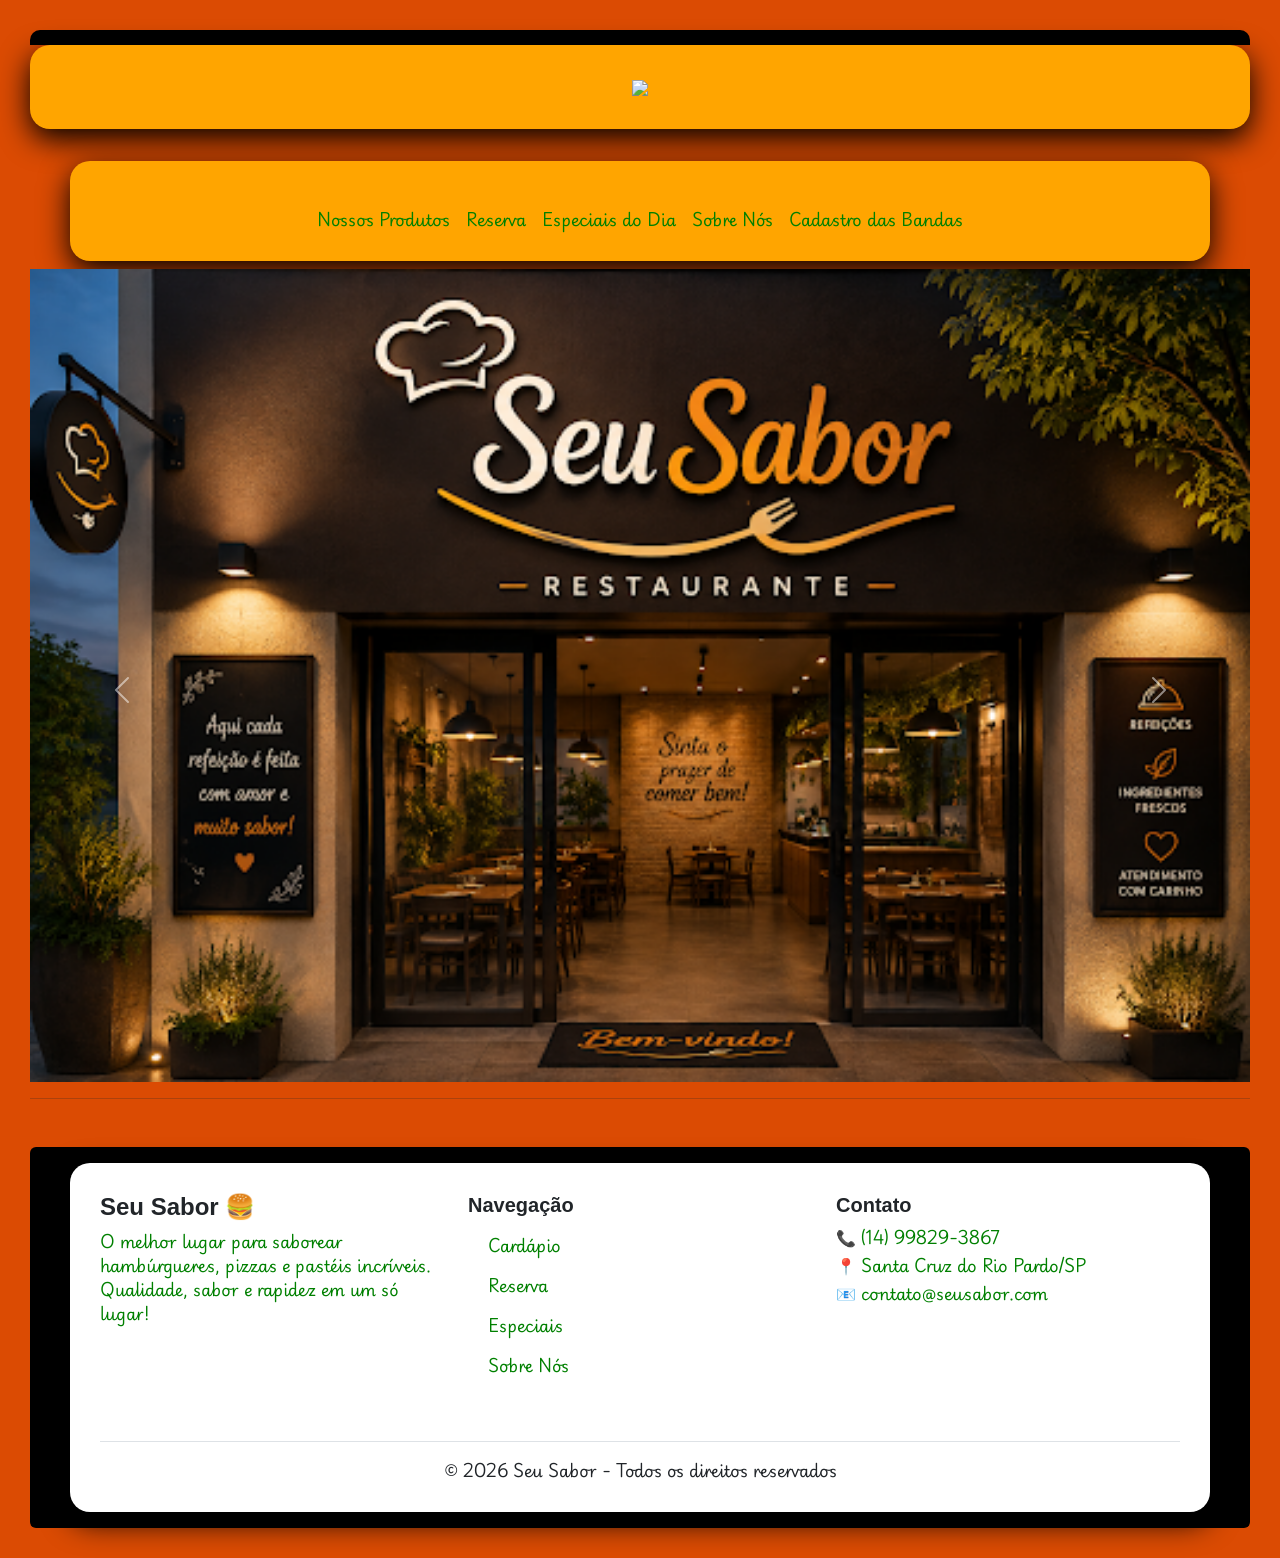
==== commit 4aeb7cfa: "1708" ====
--- a/index.html
+++ b/index.html
@@ -17,11 +17,11 @@
   <nav class="navbar navbar-expand-lg">
     <div class="container container1 justify-content-center">
       <div class="navbar-nav corfont">
-        <a class="nav-link corfont" href="cardapio.html">NOSSOS PRODUTOS</a>
-        <a class="nav-link corfont" href="reserva.html">RESERVA</a>
-        <a class="nav-link corfont" href="agenda.html">ESPECIAIS DO DIA</a>
-        <a class="nav-link corfont" href="sobrenós.html">SOBRE NÓS</a>
-        <a class="nav-link corfont" href="banda.html">CADASTRO DE BANDAS</a>
+        <a class="nav-link corfont" href="cardapio.html">Nossos Produtos</a>
+        <a class="nav-link corfont" href="reserva.html">Reserva</a>
+        <a class="nav-link corfont" href="agenda.html">Especiais do Dia</a>
+        <a class="nav-link corfont" href="sobrenós.html">Sobre Nós</a>
+        <a class="nav-link corfont" href="banda.html">Cadastro das Bandas</a>
       </div>
     </div>
   </nav>
--- a/css/style.css
+++ b/css/style.css
@@ -111,8 +111,7 @@
 ========================= */
 
 .card {
-    display: flex;
-    align-items: center;
+  
     margin: 30px 0;
     padding: 20px;
     border-radius: 20px;
@@ -125,9 +124,7 @@
     transform: scale(1.02);
 }
 
-.card:nth-child(even) {
-    flex-direction: row-reverse;
-}
+
 
 /* =========================
    IMAGEM
@@ -146,7 +143,7 @@
 ========================= */
 
 .card-text {
-    max-width: 600px;
+    max-width: 80%;
 }
 
 .card-text h2 {
@@ -317,4 +314,9 @@
     color: green;
 
 }
-
+.btn_cadastrar {
+    display: none;
+}
+        .btn_cadastrar_ok {
+    display: block;
+}
